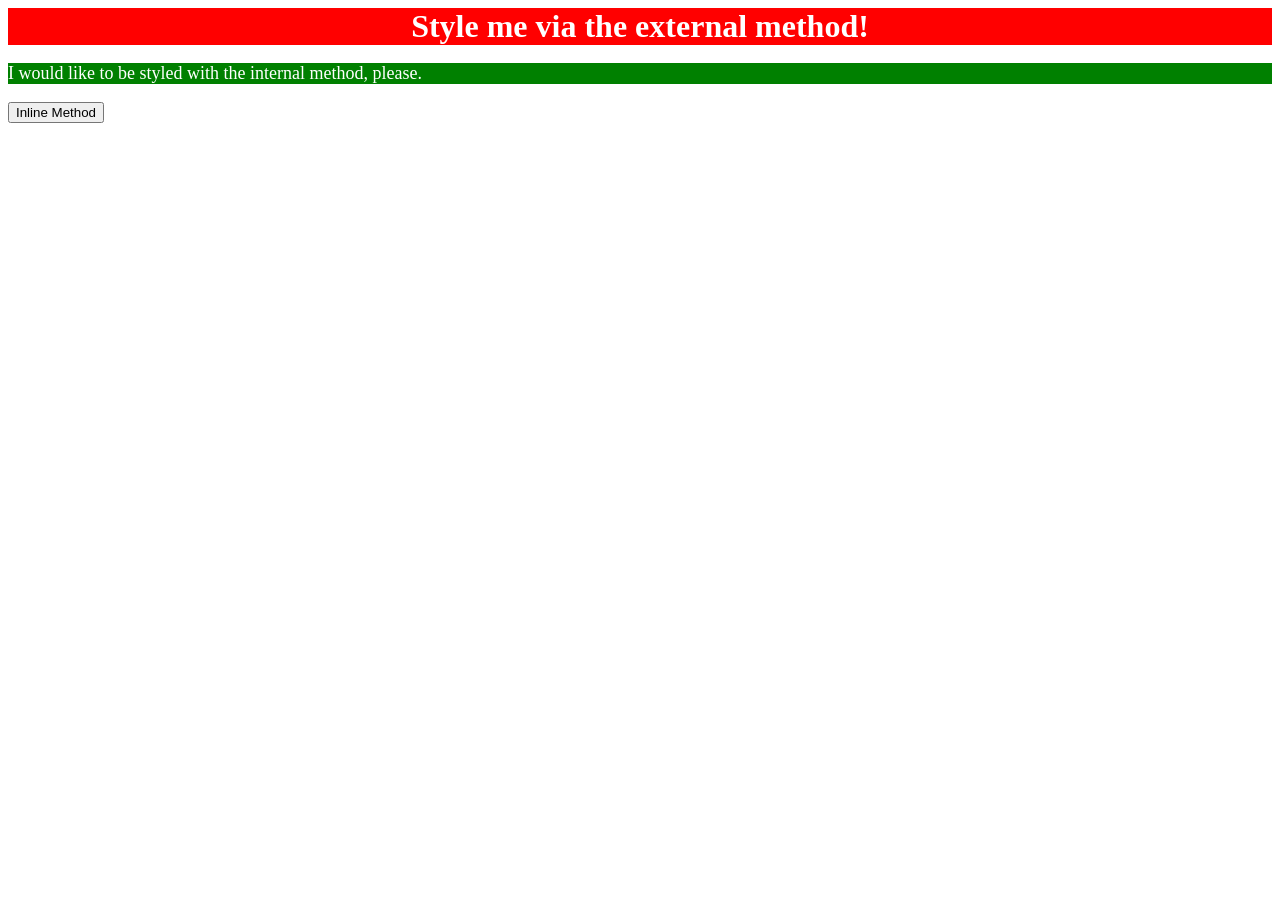
==== foundations/01-css-methods/index.html @ 86fd9a3d "add external CSS and internal CSS" ====
<!DOCTYPE html>
<html lang="en">
  <head>
    <meta charset="UTF-8">
    <meta http-equiv="X-UA-Compatible" content="IE=edge">
    <meta name="viewport" content="width=device-width, initial-scale=1.0">
    <title>Methods for Adding CSS</title>
  </head>
  <body>
    <div>Style me via the external method!
      <link rel="stylesheet" href="style.css">
    </div>
    <p>
      <style>
        p {
          background-color: green;
          color: white;
          font-size: 18px;
        }
        </style>
      I would like to be styled with the internal method, please.
    </p>
    <button>Inline Method</button>
  </body>
</html>
---- foundations/01-css-methods/style.css ----
div {
    color: white;
    background-color: red;
    font-size: 32px;
    font-weight: bold;
    text-align: center;
}
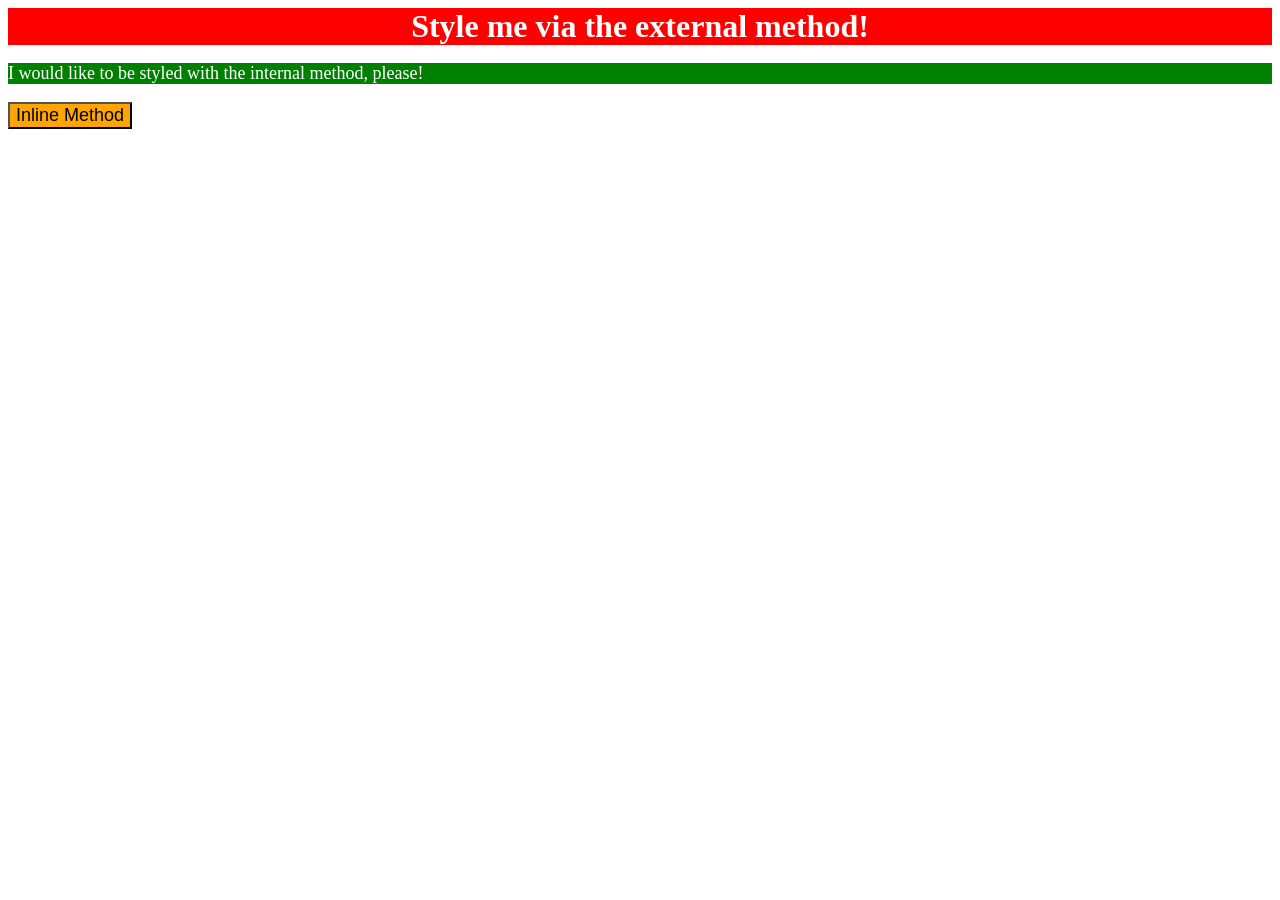
==== commit 56c7269d: "Match the solution. Fixed formatting" ====
--- a/foundations/01-css-methods/index.html
+++ b/foundations/01-css-methods/index.html
@@ -5,21 +5,19 @@
     <meta http-equiv="X-UA-Compatible" content="IE=edge">
     <meta name="viewport" content="width=device-width, initial-scale=1.0">
     <title>Methods for Adding CSS</title>
+    <link rel="stylesheet" href="style.css">
+  
+    <style>
+      p {
+        background-color: green;
+        color: white;
+        font-size: 18px;
+      }
+    </style>
   </head>
   <body>
-    <div>Style me via the external method!
-      <link rel="stylesheet" href="style.css">
-    </div>
-    <p>
-      <style>
-        p {
-          background-color: green;
-          color: white;
-          font-size: 18px;
-        }
-        </style>
-      I would like to be styled with the internal method, please.
-    </p>
-    <button>Inline Method</button>
+    <div>Style me via the external method!</div>
+    <p>I would like to be styled with the internal method, please!</p>
+    <button style="background-color: orange; font-size: 18px; color: black;">Inline Method</button>
   </body>
 </html>
